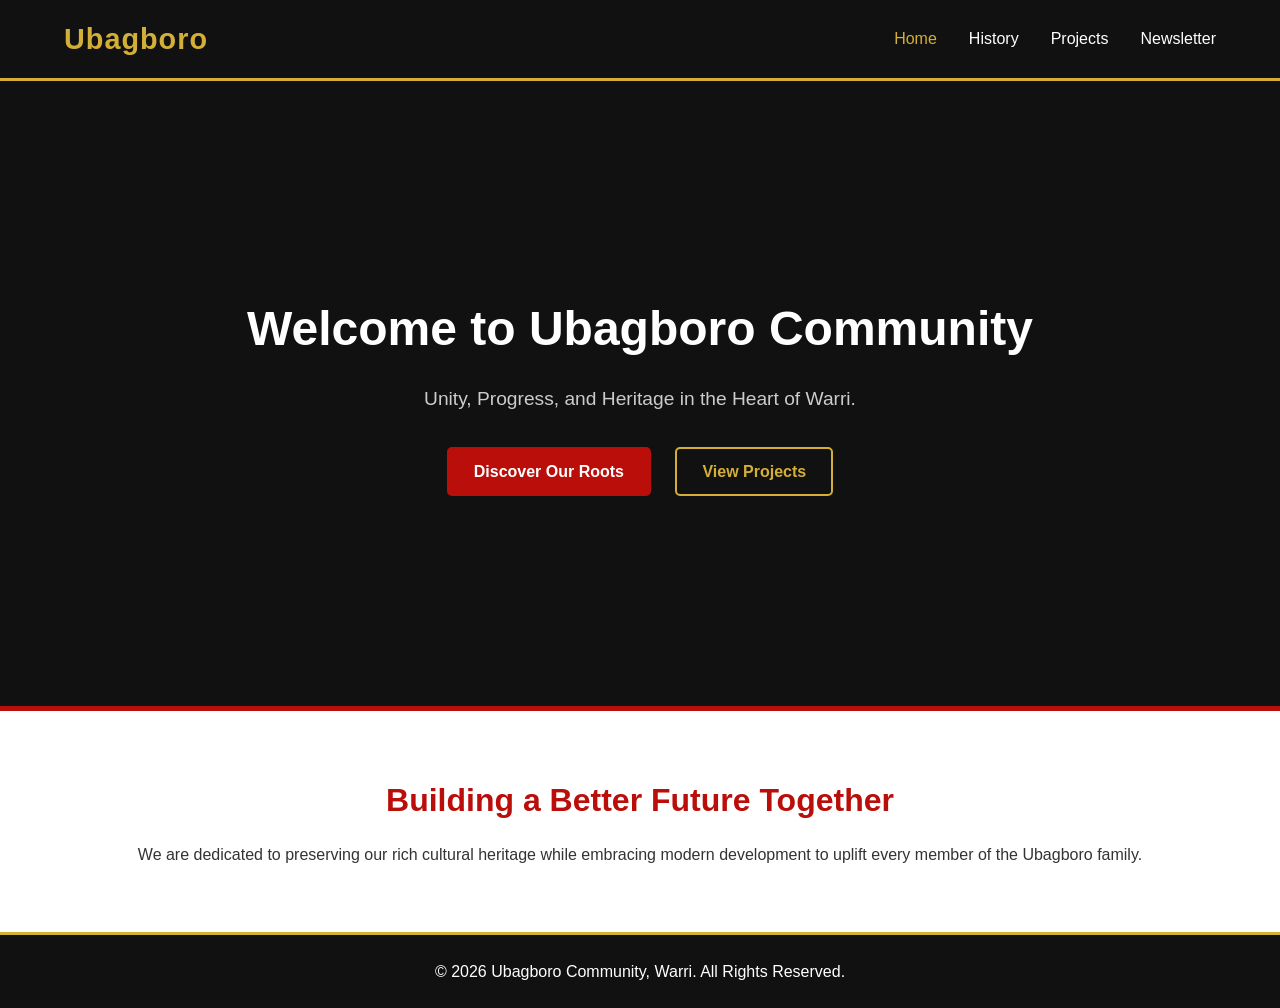
==== index.html @ 831f1612 "Initial commit" ====
<!DOCTYPE html>
<html lang="en">
<head>
    <meta charset="UTF-8">
    <meta name="viewport" content="width=device-width, initial-scale=1.0">
    <title>Ubagboro Community | Warri</title>
    <link rel="stylesheet" href="css/style.css">
</head>
<body>

    <header class="navbar">
        <div class="logo">
            <h1>Ubagboro</h1>
        </div>
        <nav>
            <ul class="nav-links">
                <li><a href="index.html" class="active">Home</a></li>
                <li><a href="history.html">History</a></li>
                <li><a href="projects.html">Projects</a></li>
                <li><a href="newsletter.html">Newsletter</a></li>
            </ul>
            <div class="hamburger" id="hamburger">
                <span></span>
                <span></span>
                <span></span>
            </div>
        </nav>
    </header>

    <main>
        <section class="hero">
            <div class="hero-content">
                <h2>Welcome to Ubagboro Community</h2>
                <p>Unity, Progress, and Heritage in the Heart of Warri.</p>
                <a href="history.html" class="btn btn-primary">Discover Our Roots</a>
                <a href="projects.html" class="btn btn-secondary">View Projects</a>
            </div>
        </section>

        <section class="intro">
            <h3>Building a Better Future Together</h3>
            <p>We are dedicated to preserving our rich cultural heritage while embracing modern development to uplift every member of the Ubagboro family.</p>
        </section>
    </main>

    <footer>
        <p>&copy; 2026 Ubagboro Community, Warri. All Rights Reserved.</p>
    </footer>

    <script src="js/script.js"></script>
</body>
</html>
---- css/style.css ----
/* Color Palette Variables */
:root {
    --primary-white: #ffffff;
    --primary-black: #111111;
    --secondary-red: #B90E0A; /* Royal Red */
    --secondary-gold: #D4AF37; /* Royal Gold */
    --text-dark: #333333;
}

* {
    margin: 0;
    padding: 0;
    box-sizing: border-box;
    font-family: 'Segoe UI', Tahoma, Geneva, Verdana, sans-serif;
}

body {
    background-color: var(--primary-white);
    color: var(--text-dark);
    line-height: 1.6;
}

/* Navigation */
.navbar {
    background-color: var(--primary-black);
    color: var(--primary-white);
    display: flex;
    justify-content: space-between;
    align-items: center;
    padding: 1rem 5%;
    position: sticky;
    top: 0;
    z-index: 100;
    border-bottom: 3px solid var(--secondary-gold);
}

.logo h1 {
    color: var(--secondary-gold);
    font-size: 1.8rem;
    letter-spacing: 1px;
}

.nav-links {
    list-style: none;
    display: flex;
    gap: 2rem;
}

.nav-links a {
    color: var(--primary-white);
    text-decoration: none;
    font-weight: 500;
    transition: color 0.3s ease;
}

.nav-links a:hover, .nav-links a.active {
    color: var(--secondary-gold);
}

/* Hero Section */
.hero {
    background-color: var(--primary-black);
    color: var(--primary-white);
    height: 70vh;
    display: flex;
    align-items: center;
    justify-content: center;
    text-align: center;
    padding: 0 20px;
    border-bottom: 5px solid var(--secondary-red);
}

.hero-content h2 {
    font-size: 3rem;
    margin-bottom: 1rem;
    color: var(--primary-white);
}

.hero-content p {
    font-size: 1.2rem;
    margin-bottom: 2rem;
    color: #cccccc;
}

/* Buttons */
.btn {
    padding: 10px 25px;
    text-decoration: none;
    border-radius: 5px;
    font-weight: bold;
    display: inline-block;
    margin: 0 10px;
    transition: all 0.3s ease;
}

.btn-primary {
    background-color: var(--secondary-red);
    color: var(--primary-white);
    border: 2px solid var(--secondary-red);
}

.btn-primary:hover {
    background-color: transparent;
    color: var(--secondary-red);
}

.btn-secondary {
    background-color: transparent;
    color: var(--secondary-gold);
    border: 2px solid var(--secondary-gold);
}

.btn-secondary:hover {
    background-color: var(--secondary-gold);
    color: var(--primary-black);
}

/* Intro Section */
.intro {
    padding: 4rem 10%;
    text-align: center;
}

.intro h3 {
    color: var(--secondary-red);
    margin-bottom: 1rem;
    font-size: 2rem;
}

/* Footer */
footer {
    background-color: var(--primary-black);
    color: var(--primary-white);
    text-align: center;
    padding: 1.5rem 0;
    border-top: 3px solid var(--secondary-gold);
}

/* Simple Mobile Menu Setup */
.hamburger { display: none; cursor: pointer; }
.hamburger span { display: block; width: 25px; height: 3px; background-color: var(--secondary-gold); margin: 5px; }

@media (max-width: 768px) {
    .nav-links { display: none; }
    .hamburger { display: block; }
}
/* Page Headers (History, Newsletter, Projects) */
.page-header {
    background-color: var(--primary-black);
    color: var(--primary-white);
    padding: 4rem 20px;
    text-align: center;
    border-bottom: 3px solid var(--secondary-gold);
}

.page-header h2 {
    font-size: 2.5rem;
    color: var(--secondary-gold);
    margin-bottom: 0.5rem;
}

/* Content Sections */
.content-section {
    padding: 4rem 10%;
    background-color: var(--primary-white);
}

.text-container {
    max-width: 800px;
    margin: 0 auto;
}

.text-container h3 {
    color: var(--secondary-red);
    margin-top: 2rem;
    margin-bottom: 1rem;
    font-size: 1.5rem;
}

.text-container p {
    margin-bottom: 1.5rem;
    color: var(--text-dark);
}

/* Form Styling */
.form-container {
    max-width: 600px;
    margin: 0 auto;
    background-color: #f9f9f9;
    padding: 2rem;
    border-radius: 8px;
    border-top: 4px solid var(--secondary-red);
    box-shadow: 0 4px 6px rgba(0,0,0,0.1);
}

.form-group {
    margin-bottom: 1.5rem;
}

.form-group label {
    display: block;
    margin-bottom: 0.5rem;
    font-weight: bold;
    color: var(--primary-black);
}

.form-group input {
    width: 100%;
    padding: 10px;
    border: 1px solid #ccc;
    border-radius: 4px;
    font-size: 1rem;
}

.form-group input:focus {
    outline: none;
    border-color: var(--secondary-gold);
    box-shadow: 0 0 5px rgba(212, 175, 55, 0.5);
}

.submit-btn {
    width: 100%;
    font-size: 1.1rem;
    margin: 1rem 0 0 0;
    cursor: pointer;
}
/* Projects Grid */
.projects-grid {
    display: grid;
    grid-template-columns: repeat(auto-fit, minmax(300px, 1fr));
    gap: 2rem;
    max-width: 1200px;
    margin: 0 auto;
}

.project-card {
    background-color: var(--primary-white);
    border: 1px solid #eee;
    border-radius: 8px;
    overflow: hidden;
    transition: transform 0.3s ease, box-shadow 0.3s ease;
    display: flex;
    flex-direction: column;
}

.project-card:hover {
    transform: translateY(-10px);
    box-shadow: 0 10px 20px rgba(0,0,0,0.1);
}

.project-image {
    width: 100%;
    height: 200px;
    background-color: #f0f0f0;
}

.img-placeholder {
    width: 100%;
    height: 100%;
    display: flex;
    align-items: center;
    justify-content: center;
    color: #999;
    font-weight: bold;
    background: linear-gradient(45deg, #eee, #ddd);
}

.project-info {
    padding: 1.5rem;
}

.status-tag {
    display: inline-block;
    font-size: 0.75rem;
    text-transform: uppercase;
    font-weight: bold;
    padding: 3px 10px;
    background-color: var(--secondary-gold);
    color: var(--primary-black);
    border-radius: 20px;
    margin-bottom: 1rem;
}

.status-tag.completed {
    background-color: var(--secondary-red);
    color: var(--primary-white);
}

.project-info h3 {
    color: var(--primary-black);
    margin-bottom: 0.5rem;
}

.project-info p {
    font-size: 0.95rem;
    color: #666;
    margin-bottom: 1.5rem;
}

.read-more {
    text-decoration: none;
    color: var(--secondary-red);
    font-weight: bold;
    font-size: 0.9rem;
    transition: color 0.3s ease;
}

.read-more:hover {
    color: var(--secondary-gold);
}
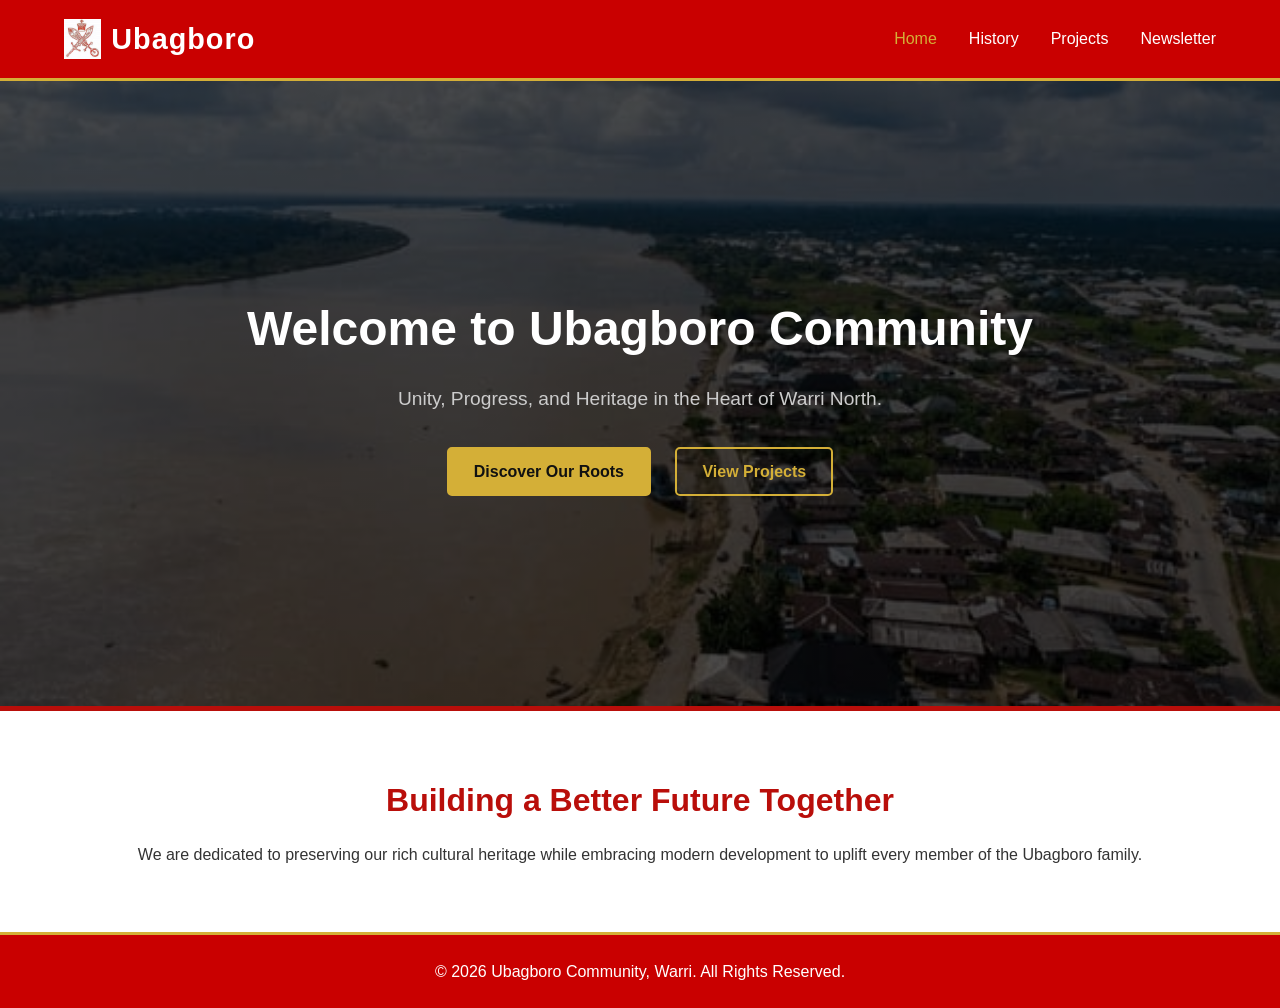
==== commit bfb0b3c3: "Added community website files" ====
--- a/index.html
+++ b/index.html
@@ -10,8 +10,11 @@
 
     <header class="navbar">
         <div class="logo">
-            <h1>Ubagboro</h1>
-        </div>
+    <a href="index.html" style="display: flex; align-items: center; gap: 10px; text-decoration: none; color: inherit;">
+        <img src="logo.png" alt="Ubagboro Logo">
+        <h1>Ubagboro</h1>
+    </a>
+</div>
         <nav>
             <ul class="nav-links">
                 <li><a href="index.html" class="active">Home</a></li>
@@ -31,8 +34,8 @@
         <section class="hero">
             <div class="hero-content">
                 <h2>Welcome to Ubagboro Community</h2>
-                <p>Unity, Progress, and Heritage in the Heart of Warri.</p>
-                <a href="history.html" class="btn btn-primary">Discover Our Roots</a>
+                <p>Unity, Progress, and Heritage in the Heart of Warri North.</p>
+                <a href="history.html" class="btn btn-gold">Discover Our Roots</a>
                 <a href="projects.html" class="btn btn-secondary">View Projects</a>
             </div>
         </section>
--- a/css/style.css
+++ b/css/style.css
@@ -1,9 +1,9 @@
 /* Color Palette Variables */
 :root {
     --primary-white: #ffffff;
-    --primary-black: #111111;
-    --secondary-red: #B90E0A; /* Royal Red */
-    --secondary-gold: #D4AF37; /* Royal Gold */
+    --primary-black: #c90000;
+    --secondary-red: #B90E0A; 
+    --secondary-gold: #D4AF37; /* Changed from #dbdbdb to a real royal gold hex code */
     --text-dark: #333333;
 }
 
@@ -35,9 +35,21 @@
 }
 
 .logo h1 {
-    color: var(--secondary-gold);
+    color: var(--primary-white);
     font-size: 1.8rem;
     letter-spacing: 1px;
+}
+/* Align the logo image and text side-by-side */
+.logo {
+    display: flex;
+    align-items: center;
+    gap: 10px; /* Adds a little space between the image and the text */
+}
+
+/* Control the size of the logo image */
+.logo img {
+    height: 40px; /* You can increase or decrease this number to get the perfect size */
+    width: auto;
 }
 
 .nav-links {
@@ -59,7 +71,13 @@
 
 /* Hero Section */
 .hero {
-    background-color: var(--primary-black);
+    /* Fallback color if the image doesn't load */
+    background-color: var(--primary-black); 
+    /* Adds a dark gradient overlay so your white text stays readable over the image */
+    background-image: linear-gradient(rgba(0, 0, 0, 0.7), rgba(0, 0, 0, 0.7)), url('../hero-bg.jpg');
+    background-size: cover;
+    background-position: center;
+    background-repeat: no-repeat;
     color: var(--primary-white);
     height: 70vh;
     display: flex;
@@ -68,6 +86,17 @@
     text-align: center;
     padding: 0 20px;
     border-bottom: 5px solid var(--secondary-red);
+}
+.btn-gold {
+    background-color: var(--secondary-gold);
+    color: #111; /* Dark text for better contrast against the gold background */
+    border: 2px solid var(--secondary-gold);
+}
+
+.btn-gold:hover {
+    background-color: transparent;
+    color: var(--secondary-gold);
+    border: 2px solid var(--secondary-gold);
 }
 
 .hero-content h2 {
